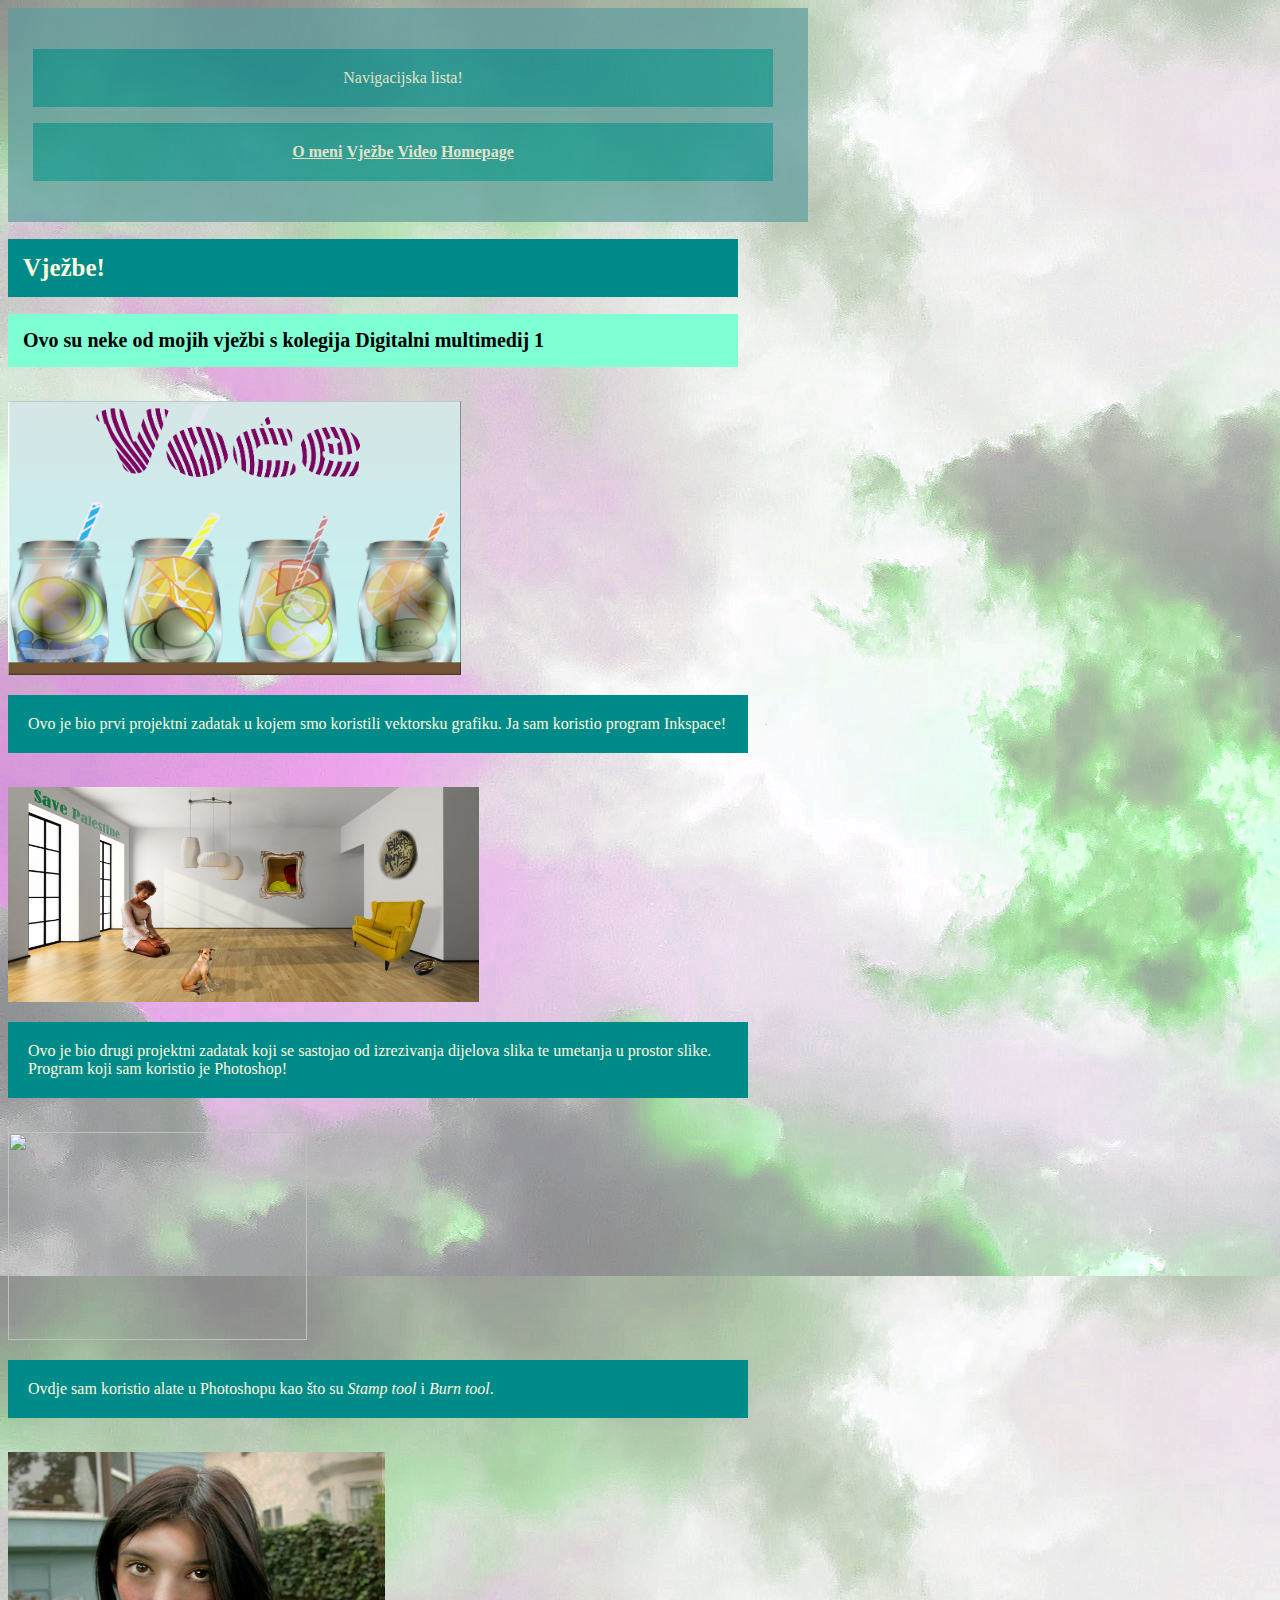
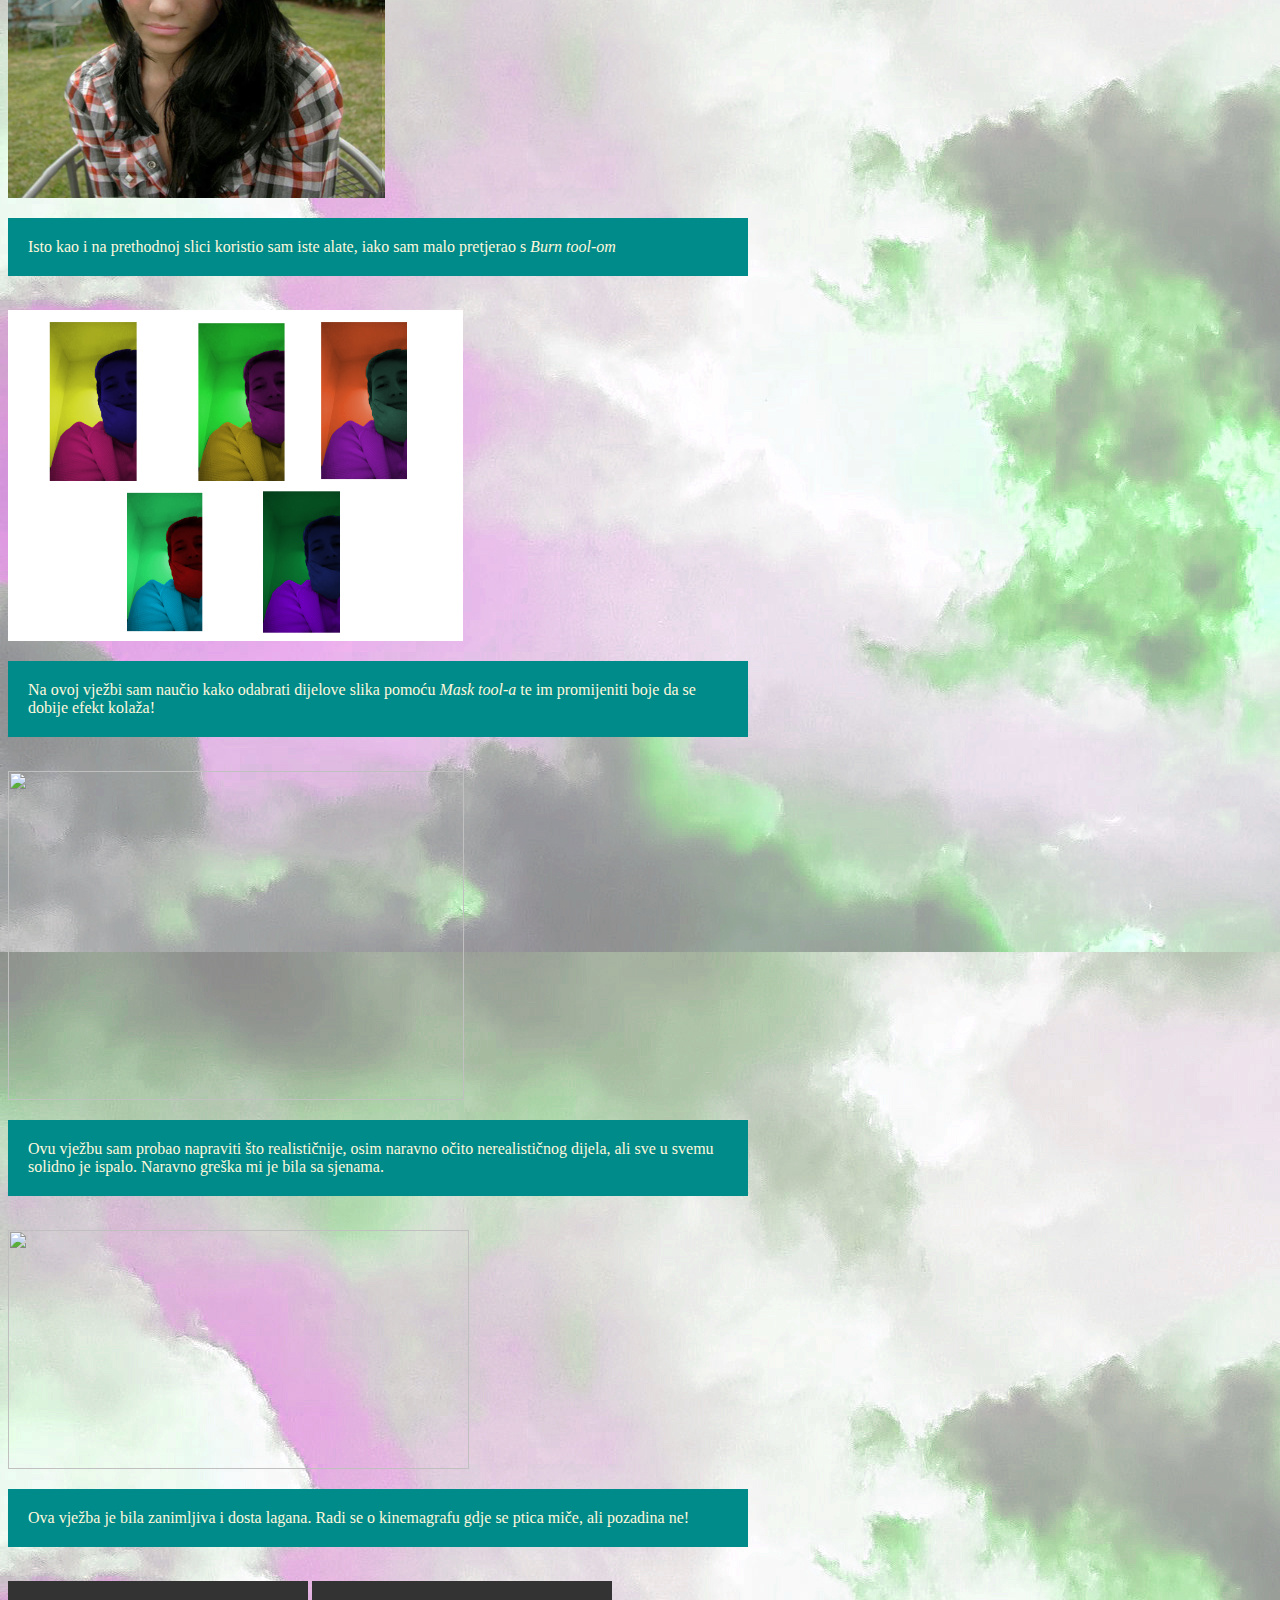
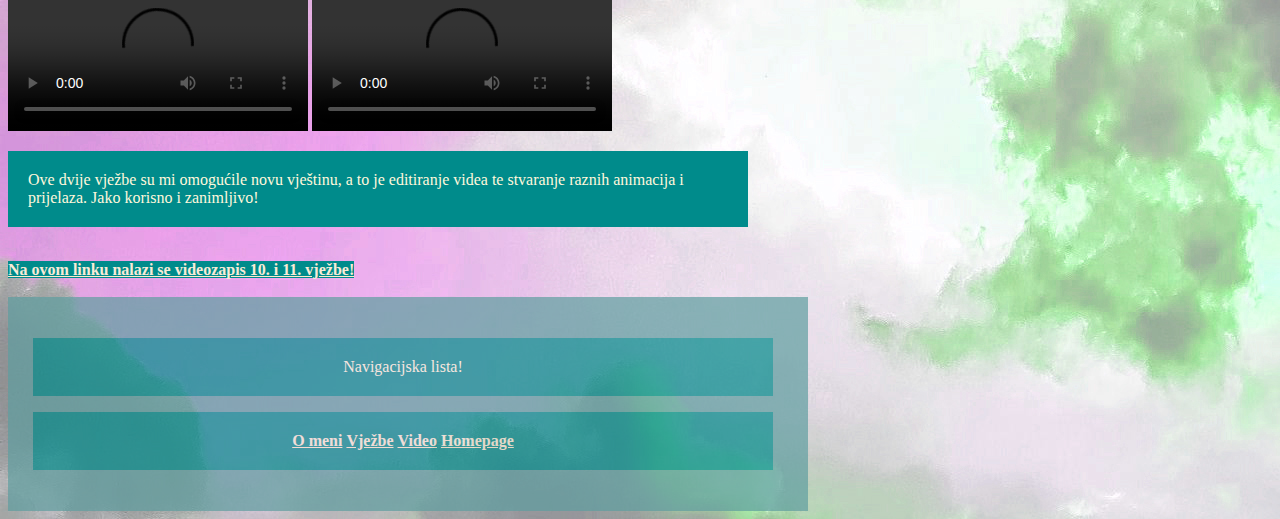
==== Vjezbe.html @ fd19b309 "Add files via upload" ====
<!doctype html>
<html>
<head>
<meta charset="utf-8">
<title>Vježbe</title>
<link rel="stylesheet" href="stil.css"/>
</head>
	
<style>
body {
  background-image: url("Slike/pozadina2.jpg");
}
</style>

<body>
	
	<header style="text-align:center;">
	  <nav>
			<p>Navigacijska lista!</p>
			<p><a href="O meni.html"><b>O meni</b></a>  <a href="Vjezbe.html"><b>	Vježbe</b></a> <a href="Video reklama.html"><b>	Video</b></a>	<a href="index.html"><b>Homepage</b></a></p>
	  </nav>
	</header>
	
	<h1> Vježbe!</h1>
<h2>Ovo su neke od mojih vježbi s kolegija Digitalni multimedij 1</h2><br>
	
	<img src="Slike/Snimka zaslona 2024-04-17 203136.png" width="453" height="274">
		<p>Ovo je bio prvi projektni zadatak u kojem smo koristili vektorsku grafiku. Ja sam koristio program Inkspace! </p><br>
	
	<img src="Slike/Nikola_Kozic_Projektni_zadatak2.jpg" width="471" height="215">
		<p>Ovo je bio drugi projektni zadatak koji se sastojao od izrezivanja dijelova slika te umetanja u prostor slike. Program koji sam koristio je Photoshop!</p><br>
	
	<img src="Slike/Nikola_Kozic_vjezba5.1.jpg" width="299" height="208">
		<p>Ovdje sam koristio alate u Photoshopu kao što su <i>Stamp tool</i> i <i>Burn tool</i>.</p> <br>
	
	<img src="Slike/Nikola_Kozic_vjezba5.jpg" width="377" height="346">
		<p>Isto kao i na prethodnoj slici koristio sam iste alate, iako sam malo pretjerao s <i>Burn tool-om</i></p><br>
	
	<img src="Slike/Nikola_Kozic_vjezba6.2.jpg" width="455" height="331">
		<p>Na ovoj vježbi sam naučio kako odabrati dijelove slika pomoću <i>Mask tool-a</i> te im promijeniti boje da se dobije efekt kolaža!</p><br>
	
	<img src="Slike/Nikola_Kozic_vjezba7.jpg" width="456" height="329">
		<p>Ovu vježbu sam probao napraviti što realističnije, osim naravno očito nerealističnog dijela, ali sve u svemu solidno je ispalo. Naravno greška mi je bila sa sjenama.</p><br>
	<img src="Slike/moj_kinemagraf.gif" width="461" height="239">
		<p> Ova vježba je bila zanimljiva i dosta lagana. Radi se o kinemagrafu gdje se ptica miče, ali pozadina ne!</p><br>
	<video src="Videi/vj_9.mp4" controls></video>
	<video src="Videi/Nikola_Kozic_vjezba9.1.mp4" controls></video> 
		<p>Ove dvije vježbe su mi omogućile novu vještinu, a to je editiranje videa te stvaranje raznih animacija i prijelaza. Jako korisno i zanimljivo!</p><br>
	
	<a href="https://youtu.be/5j6TlHlrqYs"> <b>Na ovom linku nalazi se videozapis 10. i 11. vježbe!</b></a><br>
	<br>
	<footer style="text-align:center;">
	  <nav>
			<p>Navigacijska lista!</p>
			<p><a href="O meni.html"><b>O meni</b></a>  <a href="Vjezbe.html"><b>	Vježbe</b></a> <a href="Video reklama.html"><b>	Video</b></a>	<a href="index.html"><b>Homepage</b></a></p>
	  </nav>
	
	</footer>
	
</body>
</html>
---- stil.css ----
@charset "utf-8";
/* CSS Document */

header {
	color:mediumaquamarine;
	font-family: "BebasNeue Regular";
	font-size: 16px;
	line-height: normal;
	width: 750px;
	background-color:cadetblue;
	opacity: 70%;
	padding: 25px;
	style="text-align:center;";
}

h2 {
	font font-family: "BebasNeue Regular";
	font-size: 20px;
	font-color: cornsilk;
	background-color: aquamarine;
	background-blend-mode: soft-light;
	padding: 15px;
	width: 700px;
}

h1 {
	font-size: 25px;
	color:cornsilk;
	background-color: darkcyan;
	padding: 15px;
	width: 700px;
}

p {
	color:cornsilk;
	font-family: "BebasNeue Regular";
	font-size: 16px;
	line-height: normal;
	width: 700px;
	background-color:darkcyan;
	padding: 20px;
}

b {
	color:antiquewhite;

}

a {
	color:blanchedalmond;
	font-size: 16px;
	font-family: "BebasNeue Regular";
	background-color: darkcyan;
	
	
}

footer {
	color:mediumaquamarine;
	font-family: "BebasNeue Regular";
	font-size: 16px;
	line-height: normal;
	width: 750px;
	background-color:cadetblue;
	opacity: 70%;
	padding: 25px;
	style="text-align:center;";
}
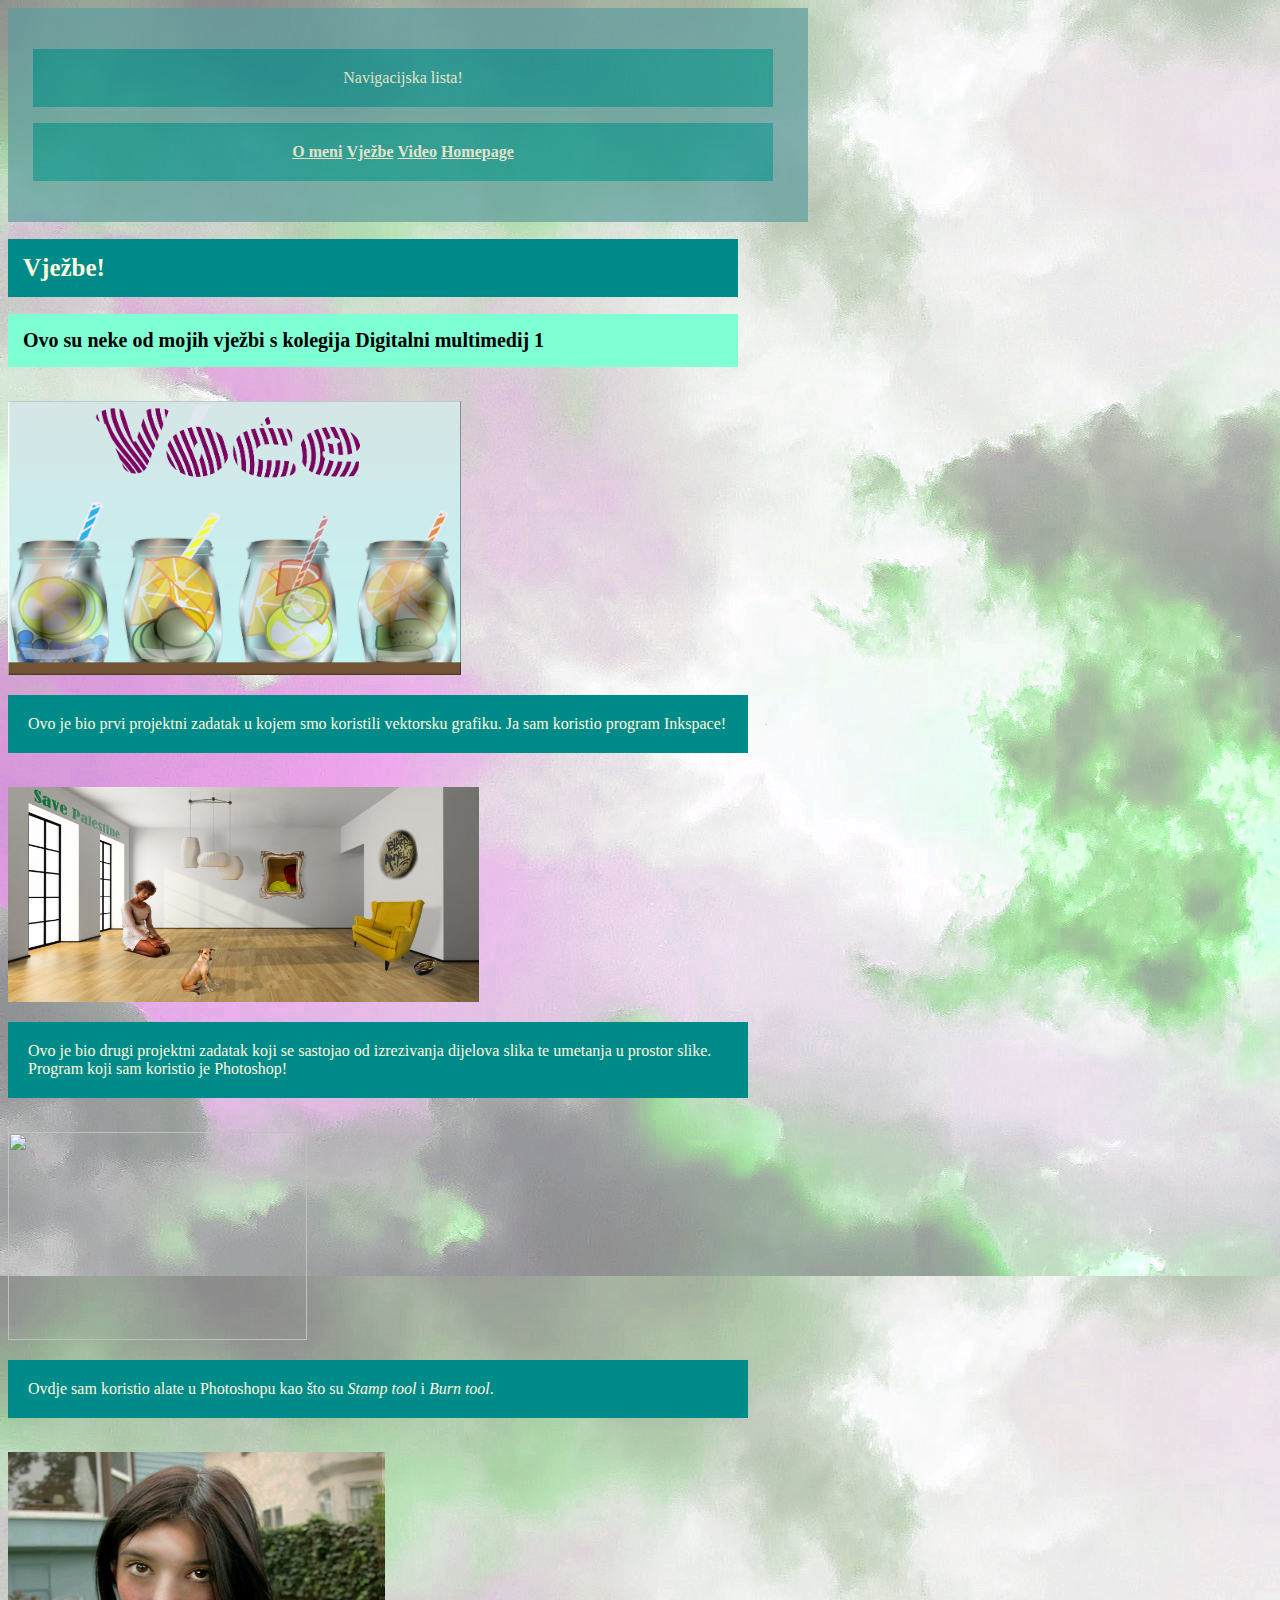
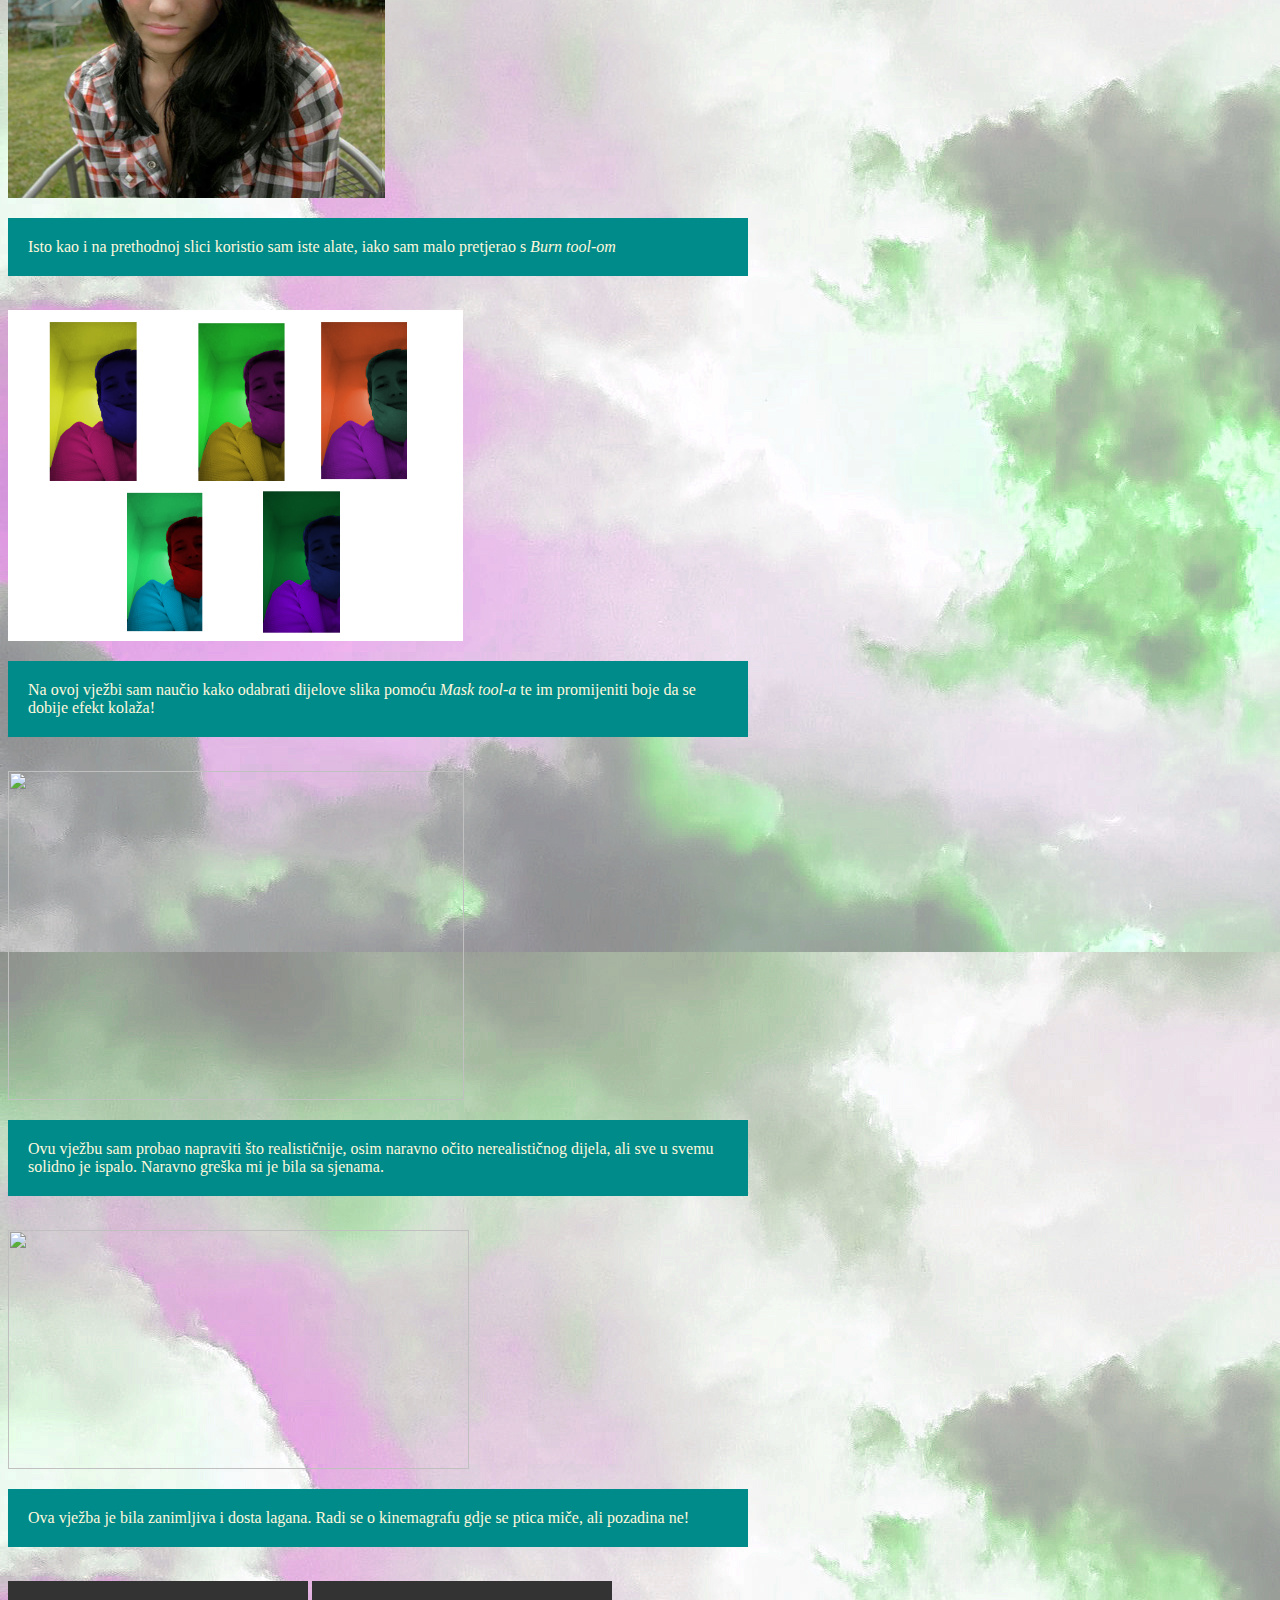
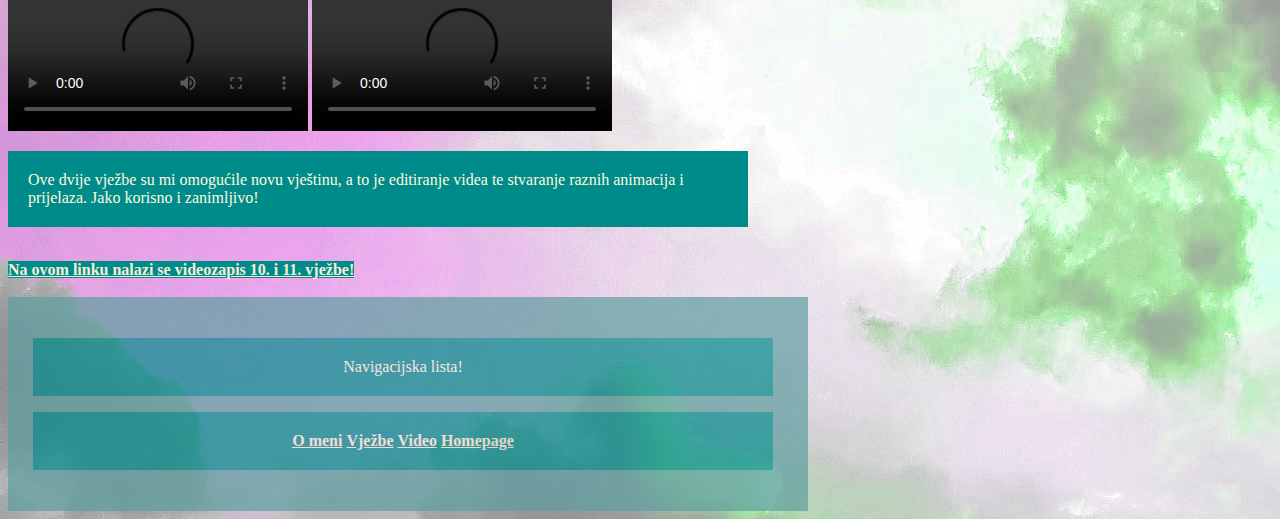
==== commit daf83bc3: "Update Vjezbe.html" ====
--- a/Vjezbe.html
+++ b/Vjezbe.html
@@ -43,8 +43,8 @@
 		<p>Ovu vježbu sam probao napraviti što realističnije, osim naravno očito nerealističnog dijela, ali sve u svemu solidno je ispalo. Naravno greška mi je bila sa sjenama.</p><br>
 	<img src="Slike/moj_kinemagraf.gif" width="461" height="239">
 		<p> Ova vježba je bila zanimljiva i dosta lagana. Radi se o kinemagrafu gdje se ptica miče, ali pozadina ne!</p><br>
-	<video src="Videi/vj_9.mp4" controls></video>
-	<video src="Videi/Nikola_Kozic_vjezba9.1.mp4" controls></video> 
+	<video src="vj_9.mp4" controls></video>
+	<video src="Nikola_Kozic_vjezba9.1.mp4" controls></video> 
 		<p>Ove dvije vježbe su mi omogućile novu vještinu, a to je editiranje videa te stvaranje raznih animacija i prijelaza. Jako korisno i zanimljivo!</p><br>
 	
 	<a href="https://youtu.be/5j6TlHlrqYs"> <b>Na ovom linku nalazi se videozapis 10. i 11. vježbe!</b></a><br>
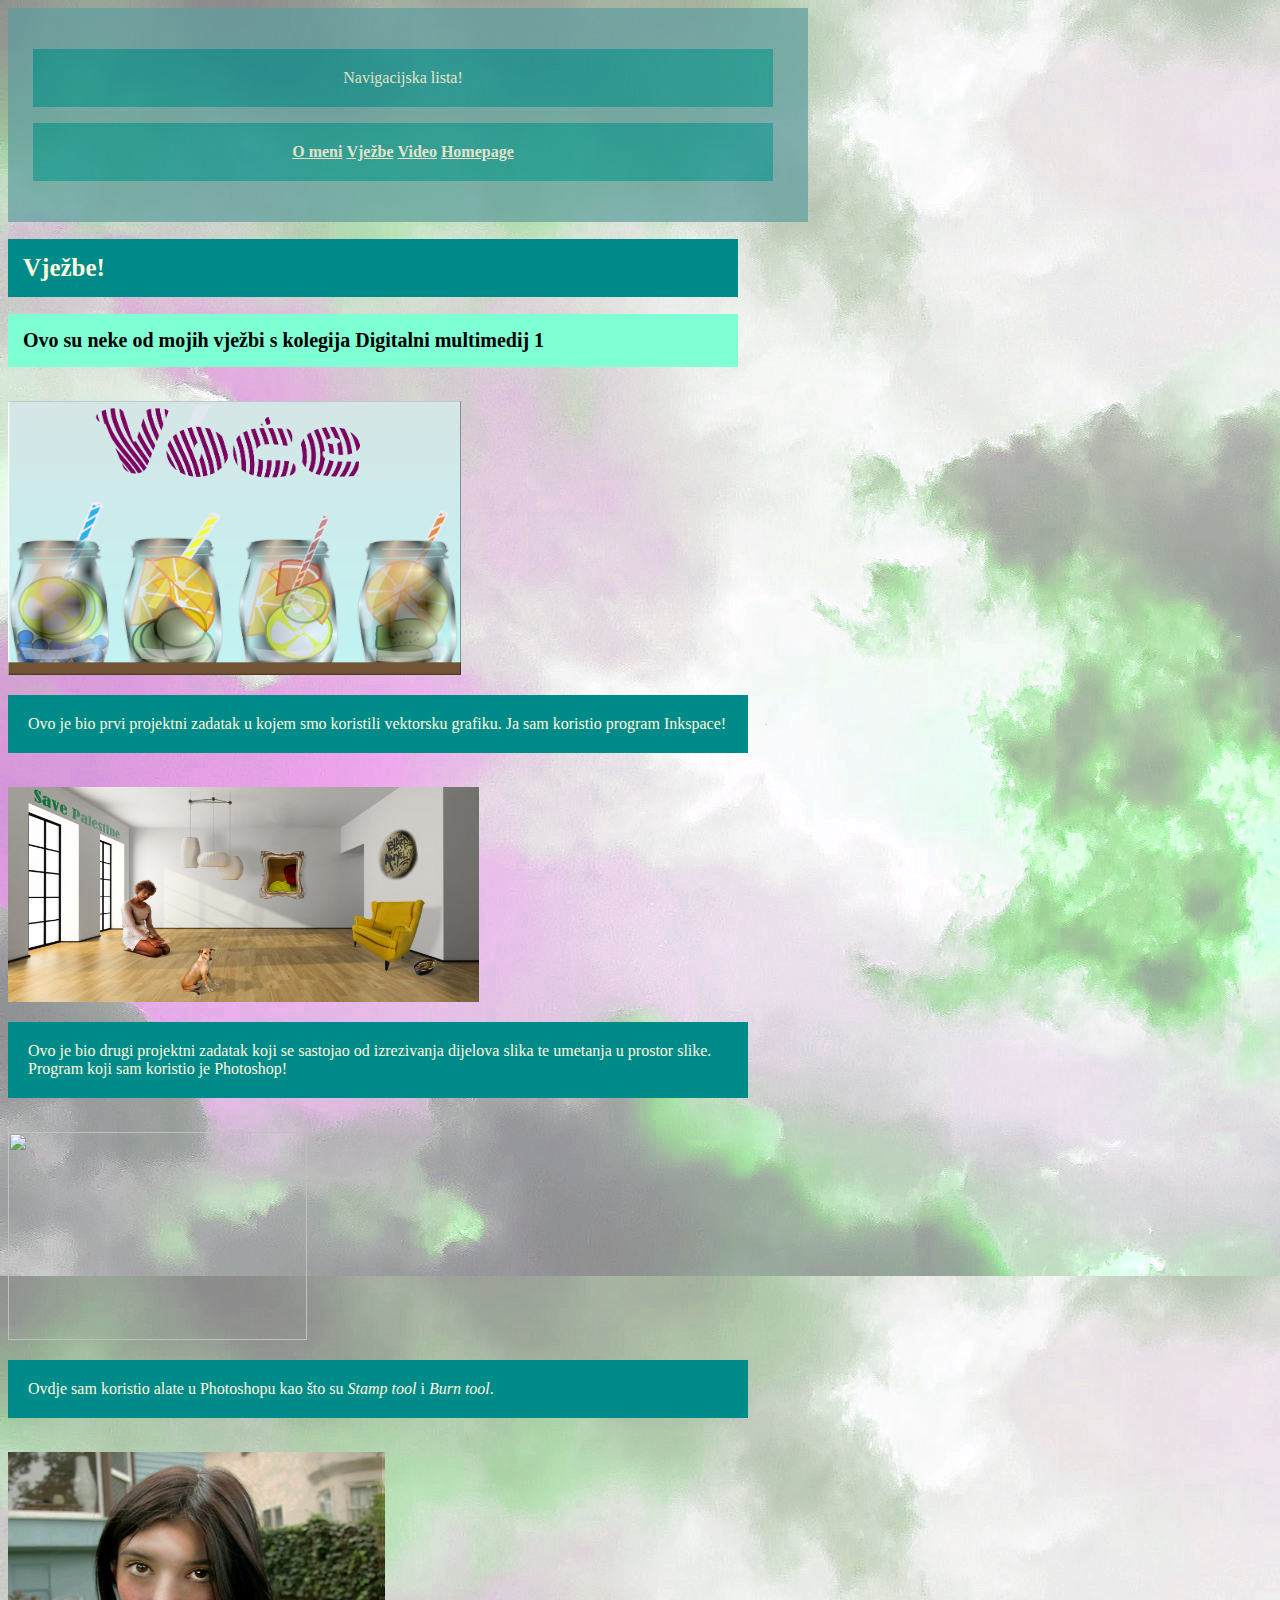
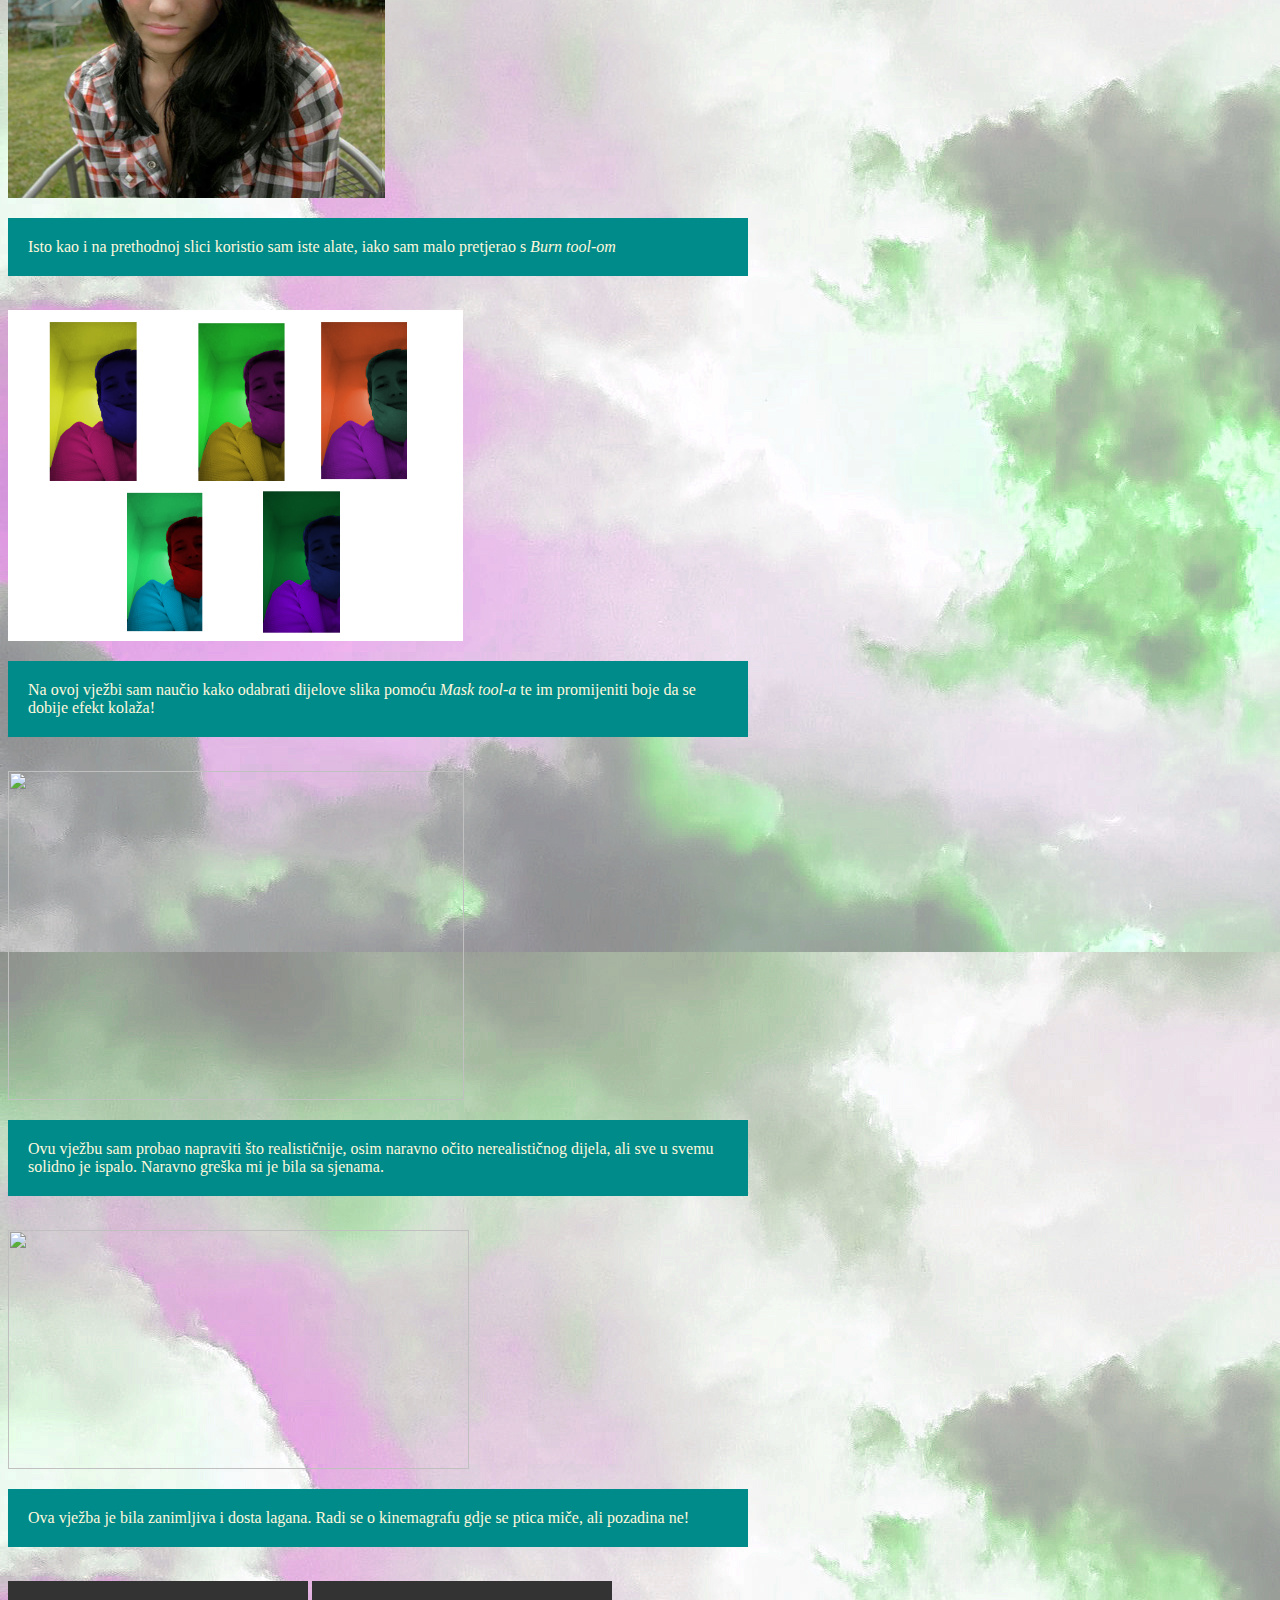
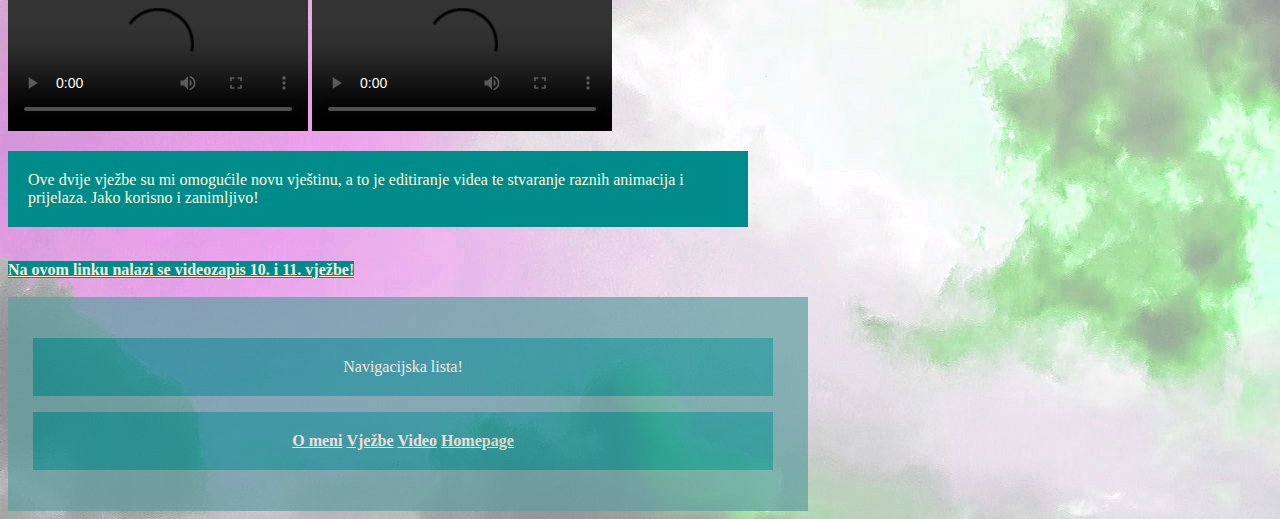
==== commit a89b8634: "Update Vjezbe.html" ====
--- a/Vjezbe.html
+++ b/Vjezbe.html
@@ -17,7 +17,7 @@
 	<header style="text-align:center;">
 	  <nav>
 			<p>Navigacijska lista!</p>
-			<p><a href="O meni.html"><b>O meni</b></a>  <a href="Vjezbe.html"><b>	Vježbe</b></a> <a href="Video reklama.html"><b>	Video</b></a>	<a href="index.html"><b>Homepage</b></a></p>
+			<p><a href="Omeni.html"><b>O meni</b></a>  <a href="Vjezbe.html"><b>	Vježbe</b></a> <a href="Videoreklama.html"><b>	Video</b></a>	<a href="index.html"><b>Homepage</b></a></p>
 	  </nav>
 	</header>
 	
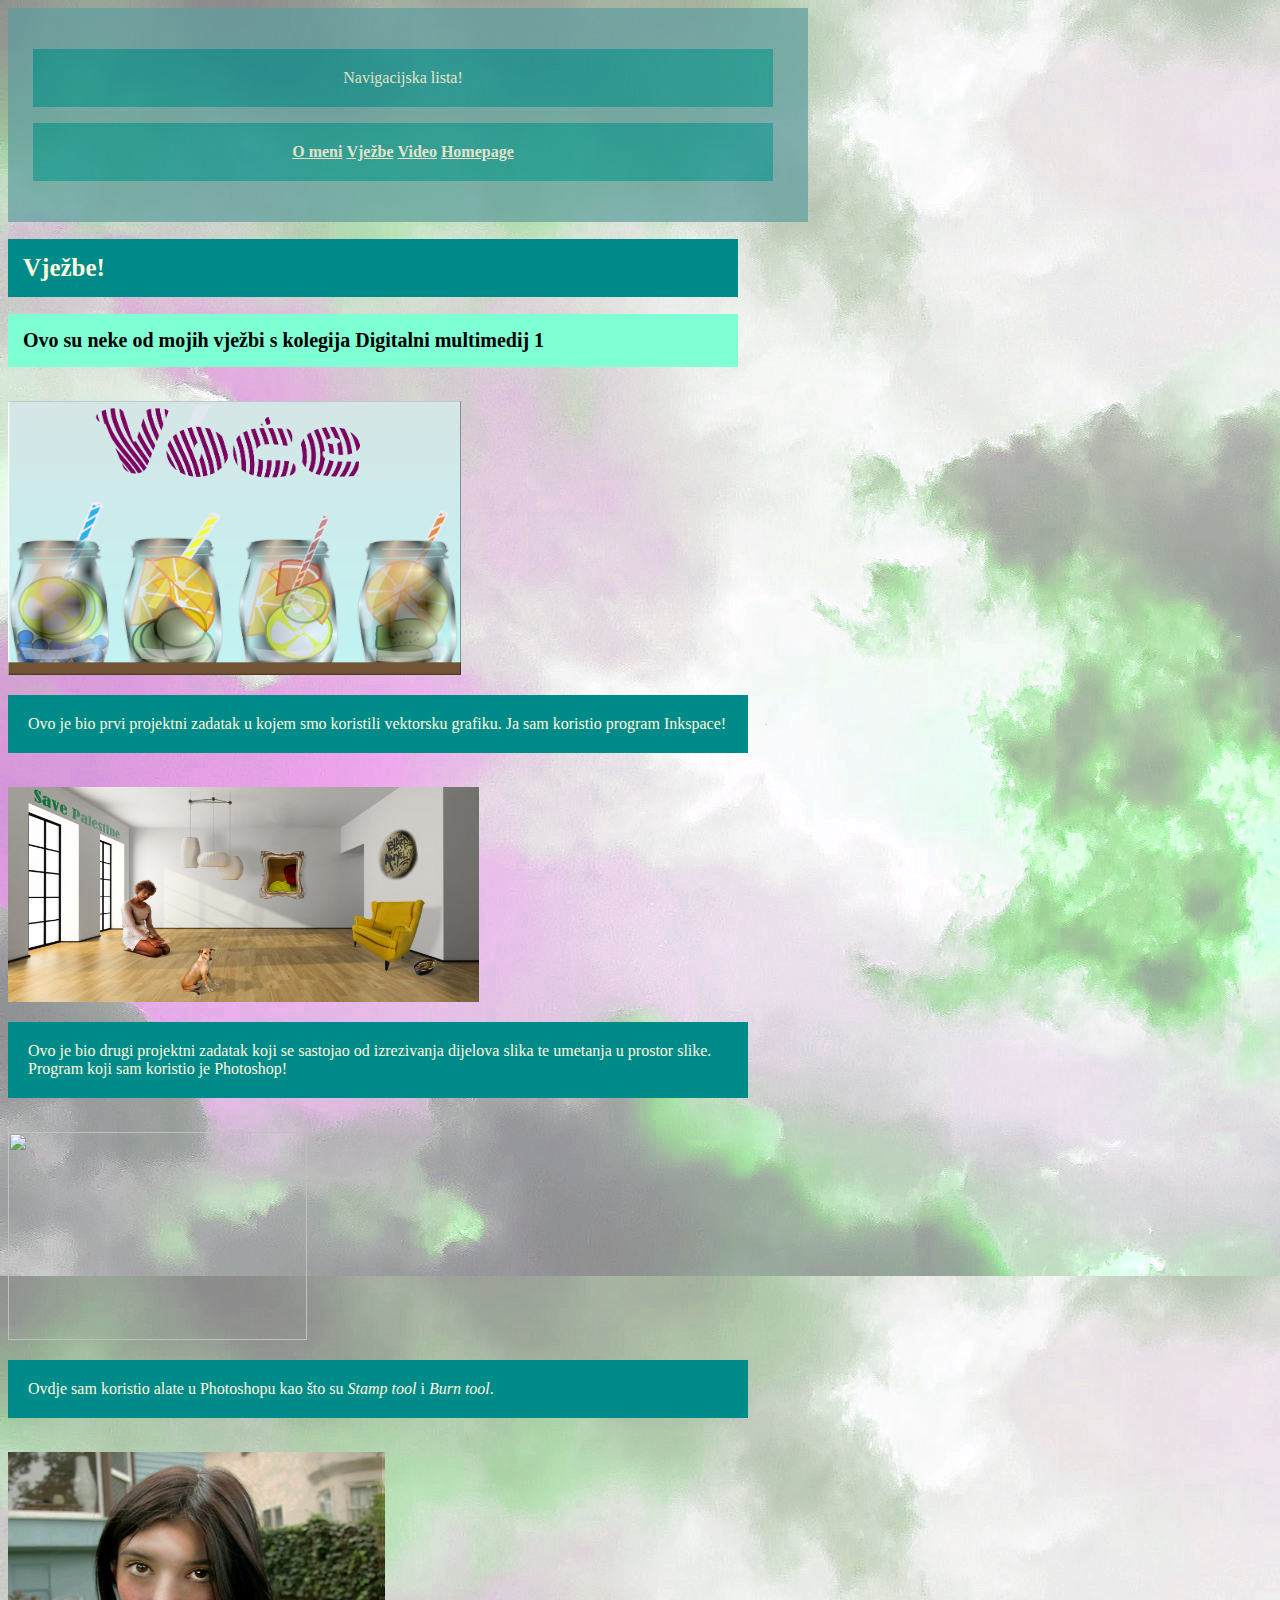
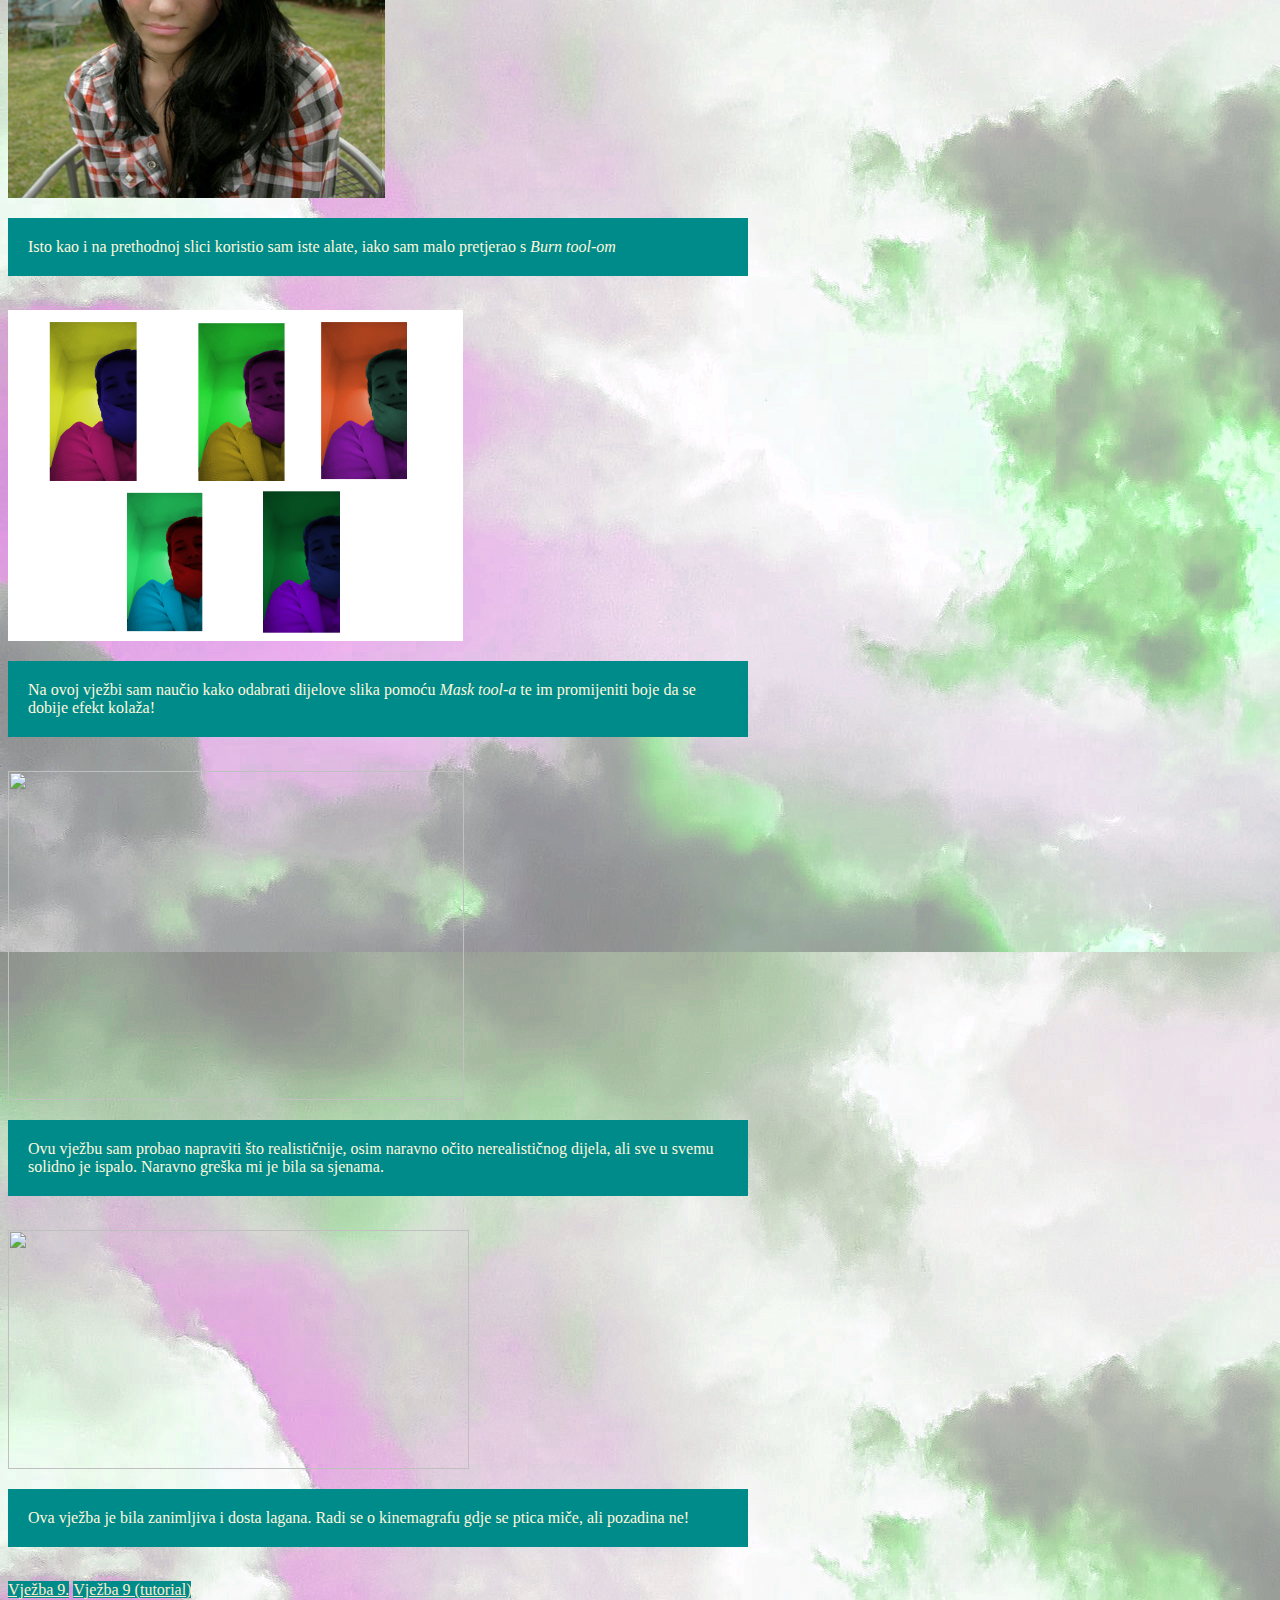
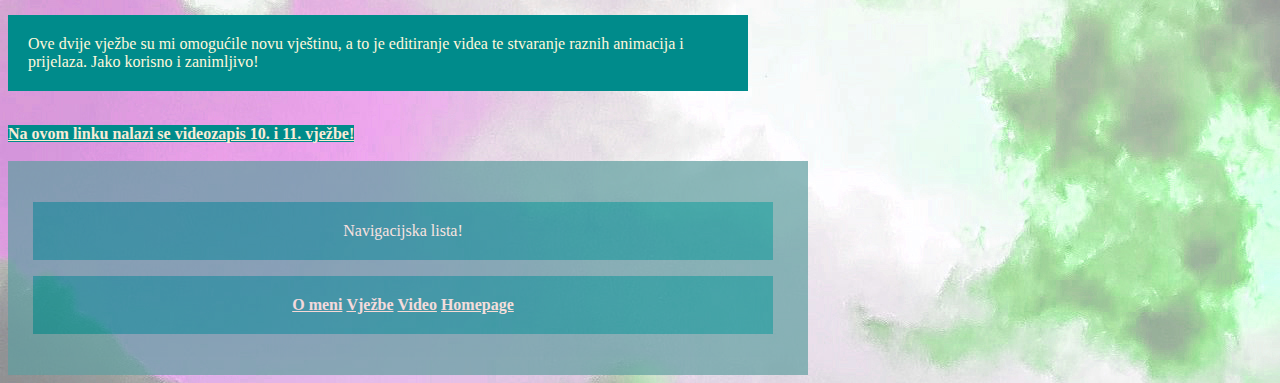
==== commit 1f062df4: "Update Vjezbe.html" ====
--- a/Vjezbe.html
+++ b/Vjezbe.html
@@ -43,8 +43,8 @@
 		<p>Ovu vježbu sam probao napraviti što realističnije, osim naravno očito nerealističnog dijela, ali sve u svemu solidno je ispalo. Naravno greška mi je bila sa sjenama.</p><br>
 	<img src="Slike/moj_kinemagraf.gif" width="461" height="239">
 		<p> Ova vježba je bila zanimljiva i dosta lagana. Radi se o kinemagrafu gdje se ptica miče, ali pozadina ne!</p><br>
-	<video src="vj_9.mp4" controls></video>
-	<video src="Nikola_Kozic_vjezba9.1.mp4" controls></video> 
+	<a href="https://youtu.be/w25nmnPw6CM">Vježba 9.</a>
+	<a href="https://youtu.be/TJAdkPml9VM">Vježba 9 (tutorial)</a>
 		<p>Ove dvije vježbe su mi omogućile novu vještinu, a to je editiranje videa te stvaranje raznih animacija i prijelaza. Jako korisno i zanimljivo!</p><br>
 	
 	<a href="https://youtu.be/5j6TlHlrqYs"> <b>Na ovom linku nalazi se videozapis 10. i 11. vježbe!</b></a><br>
